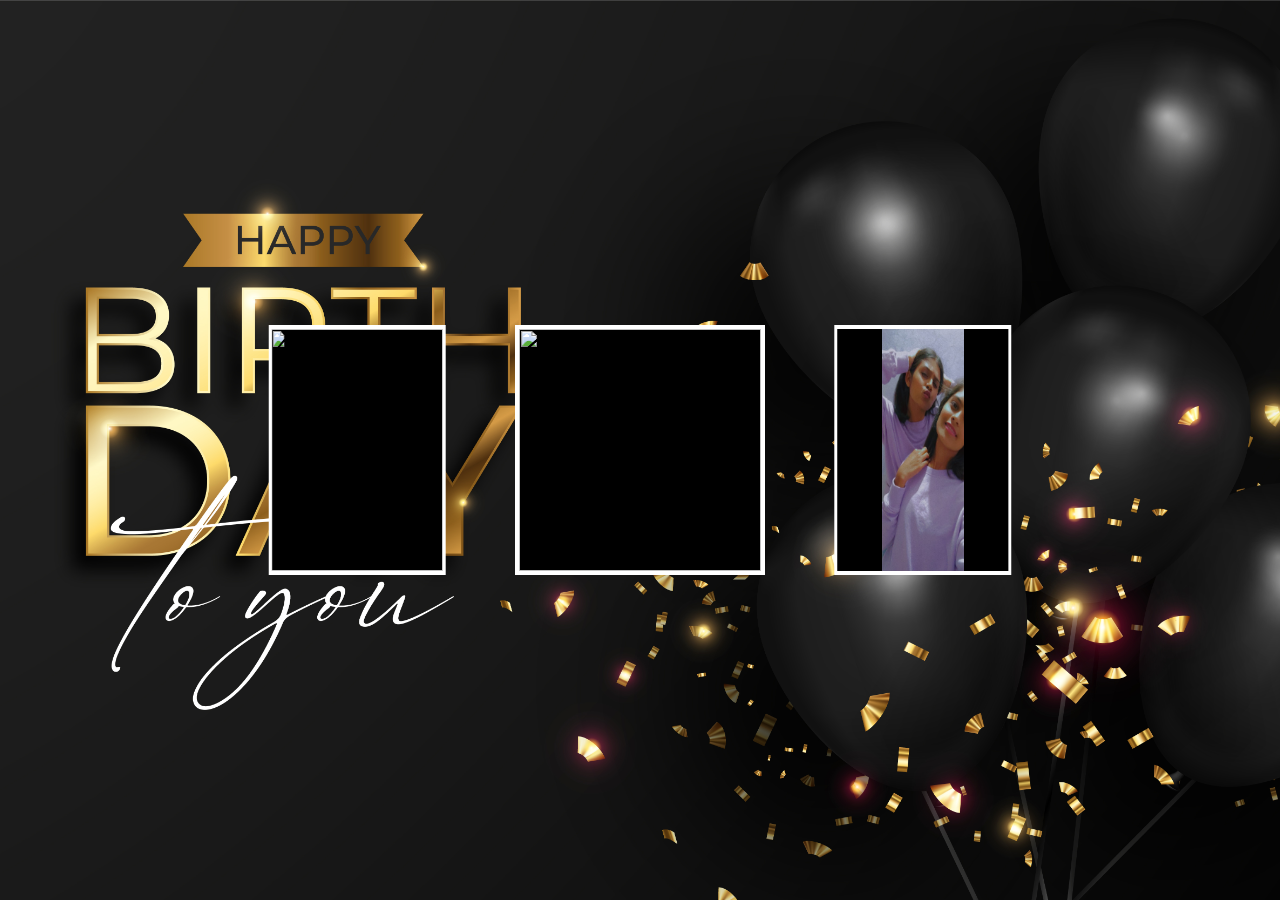
==== gallery2.html @ 4121f1df "happy birthday" ====
<!DOCTYPE html>
<html lang="en">
<head>
    <meta charset="UTF-8">
    <meta http-equiv="X-UA-Compatible" content="IE=edge">
    <meta name="viewport" content="width=device-width, initial-scale=1.0">
    <title>Happy Birthday Isha ❤️🎁💝🎈</title>
    <!-- <link rel="stylesheet" href="./css/style.css"> -->
    <link rel="preconnect" href="https://fonts.googleapis.com">
    <link rel="preconnect" href="https://fonts.gstatic.com" crossorigin>
    <link href="https://fonts.googleapis.com/css2?family=Josefin+Sans&display=swap" rel="stylesheet">
    <link rel="stylesheet" href="gallery2.css">
    <!--link for animation
        animate css-> github-> copy link-->
    <link rel="stylesheet" href="https://cdnjs.cloudflare.com/ajax/libs/animate.css/3.7.2/animate.min.css">

</head>
<body>
    <div class="box">
    <span style="--i:1;">
        <img src="./isha1.jpeg" alt="">
    </span>

    <span style="--i:2;">
        <img src="./isha2.jpeg" alt="">
    </span>

    <span style="--i:3;">
        <img src="https://images.unsplash.com/photo-1503185912284-5271ff81b9a8?ixid=MnwxMjA3fDB8MHxzZWFyY2h8M3x8Z2lybHxlbnwwfHwwfHw%3D&ixlib=rb-1.2.1&auto=format&fit=crop&w=500&q=60" alt="">
    </span>

    <span style="--i:4;">
        <img src="https://images.unsplash.com/photo-1503185912284-5271ff81b9a8?ixid=MnwxMjA3fDB8MHxzZWFyY2h8M3x8Z2lybHxlbnwwfHwwfHw%3D&ixlib=rb-1.2.1&auto=format&fit=crop&w=500&q=60" alt="">
    </span>

    <span style="--i:5;">
        <img src="https://images.unsplash.com/photo-1503185912284-5271ff81b9a8?ixid=MnwxMjA3fDB8MHxzZWFyY2h8M3x8Z2lybHxlbnwwfHwwfHw%3D&ixlib=rb-1.2.1&auto=format&fit=crop&w=500&q=60" alt="">
    </span>

    <span style="--i:6;">
        <img src="https://images.unsplash.com/photo-1503185912284-5271ff81b9a8?ixid=MnwxMjA3fDB8MHxzZWFyY2h8M3x8Z2lybHxlbnwwfHwwfHw%3D&ixlib=rb-1.2.1&auto=format&fit=crop&w=500&q=60" alt="">
    </span>

    <span style="--i:7;">
        <img src="https://images.unsplash.com/photo-1503185912284-5271ff81b9a8?ixid=MnwxMjA3fDB8MHxzZWFyY2h8M3x8Z2lybHxlbnwwfHwwfHw%3D&ixlib=rb-1.2.1&auto=format&fit=crop&w=500&q=60" alt="">
    </span>

    <span style="--i:8;">
        <img src="https://images.unsplash.com/photo-1503185912284-5271ff81b9a8?ixid=MnwxMjA3fDB8MHxzZWFyY2h8M3x8Z2lybHxlbnwwfHwwfHw%3D&ixlib=rb-1.2.1&auto=format&fit=crop&w=500&q=60" alt="">
    </span>
    <span style="--i:8;">
        <img src="https://images.unsplash.com/photo-1503185912284-5271ff81b9a8?ixid=MnwxMjA3fDB8MHxzZWFyY2h8M3x8Z2lybHxlbnwwfHwwfHw%3D&ixlib=rb-1.2.1&auto=format&fit=crop&w=500&q=60" alt="">
    </span>
</div>

</body>
</html>
---- gallery2.css ----
*{
    margin: 0;
    padding: 0;
    box-sizing: border-box;
}

body{
    display: flex;
    justify-content: center;
    align-items: center;
    min-height: 100vh;
    background: url(./1497_BIRTHDAY.jpg);
    background-position: center center;
    background-size: cover;
    background-repeat: no-repeat;
}

.box{
    position: relative;
    width:250px;
    height:250px;
    transform-style: preserve-3d;
    animation:  animate 30s linear infinite;
}
@keyframes animate{
    0%{
        transform: perspective(1000px) rotateY(0deg);
    }
    100%{
        transform: perspective(1000px) rotateY(360deg);
    }
}

.box span{
    position: absolute;
    top: 0;
    left: 0;
    height: 100%;
    width: 100%;
    transform-origin: center;
    transform-style: preserve-3d;
    transform: rotateY(calc(var(--i)* 45deg)) translateZ(400px);
}

.box span img{
    position: absolute;
    top: 0;
    left:0;
    width: 100%;
    height: 100%;
    object-fit: contain;
    border:  4px solid white;
    background: #000;
}
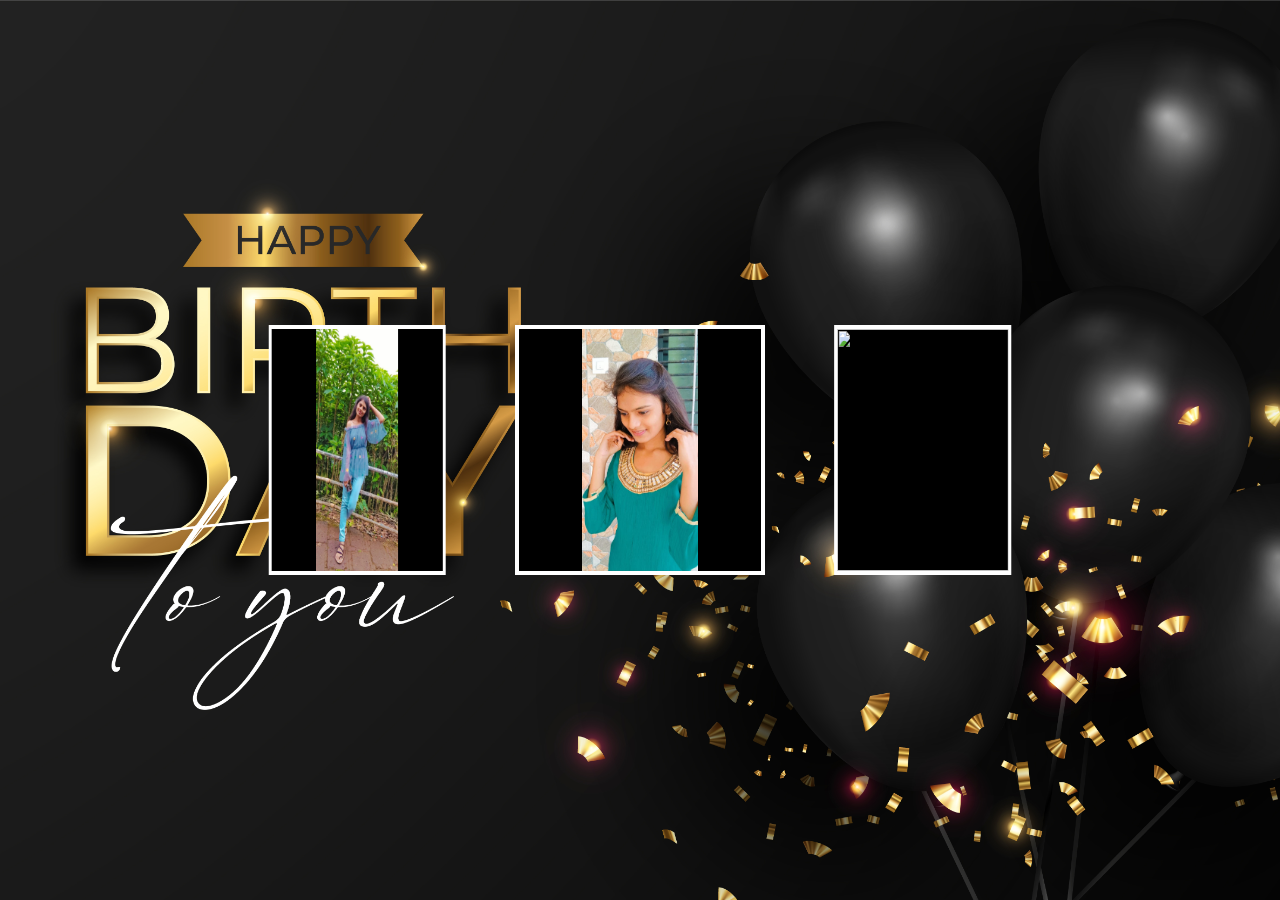
==== commit f80d0d4e: "added all the images" ====
--- a/gallery2.html
+++ b/gallery2.html
@@ -27,31 +27,37 @@
     </span>
 
     <span style="--i:3;">
-        <img src="https://images.unsplash.com/photo-1503185912284-5271ff81b9a8?ixid=MnwxMjA3fDB8MHxzZWFyY2h8M3x8Z2lybHxlbnwwfHwwfHw%3D&ixlib=rb-1.2.1&auto=format&fit=crop&w=500&q=60" alt="">
+        <img src="./isha3.jpeg" alt="">
     </span>
 
     <span style="--i:4;">
-        <img src="https://images.unsplash.com/photo-1503185912284-5271ff81b9a8?ixid=MnwxMjA3fDB8MHxzZWFyY2h8M3x8Z2lybHxlbnwwfHwwfHw%3D&ixlib=rb-1.2.1&auto=format&fit=crop&w=500&q=60" alt="">
+        <img src="./isha4.jpeg" alt="">
     </span>
 
     <span style="--i:5;">
-        <img src="https://images.unsplash.com/photo-1503185912284-5271ff81b9a8?ixid=MnwxMjA3fDB8MHxzZWFyY2h8M3x8Z2lybHxlbnwwfHwwfHw%3D&ixlib=rb-1.2.1&auto=format&fit=crop&w=500&q=60" alt="">
+        <img src="isha5.jpeg" alt="">
     </span>
 
     <span style="--i:6;">
-        <img src="https://images.unsplash.com/photo-1503185912284-5271ff81b9a8?ixid=MnwxMjA3fDB8MHxzZWFyY2h8M3x8Z2lybHxlbnwwfHwwfHw%3D&ixlib=rb-1.2.1&auto=format&fit=crop&w=500&q=60" alt="">
+        <img src="./isha6.jpeg" alt="">
     </span>
 
     <span style="--i:7;">
-        <img src="https://images.unsplash.com/photo-1503185912284-5271ff81b9a8?ixid=MnwxMjA3fDB8MHxzZWFyY2h8M3x8Z2lybHxlbnwwfHwwfHw%3D&ixlib=rb-1.2.1&auto=format&fit=crop&w=500&q=60" alt="">
+        <img src="./isha7.jpeg" alt="">
     </span>
 
     <span style="--i:8;">
-        <img src="https://images.unsplash.com/photo-1503185912284-5271ff81b9a8?ixid=MnwxMjA3fDB8MHxzZWFyY2h8M3x8Z2lybHxlbnwwfHwwfHw%3D&ixlib=rb-1.2.1&auto=format&fit=crop&w=500&q=60" alt="">
+        <img src="./isha8.jpeg" alt="">
     </span>
-    <span style="--i:8;">
-        <img src="https://images.unsplash.com/photo-1503185912284-5271ff81b9a8?ixid=MnwxMjA3fDB8MHxzZWFyY2h8M3x8Z2lybHxlbnwwfHwwfHw%3D&ixlib=rb-1.2.1&auto=format&fit=crop&w=500&q=60" alt="">
+    <span style="--i:9;">
+        <img src="./isha9.jpeg" alt="">
     </span>
+    <span style="--i:10;">
+        <video autoplay  >
+            <source src="./ish10.mp4" type="video/mp4" >
+        </video>
+    </span>
+    
 </div>
 
 </body>
--- a/gallery2.css
+++ b/gallery2.css
@@ -51,4 +51,14 @@
     object-fit: contain;
     border:  4px solid white;
     background: #000;
+}
+.box span video{
+    position: absolute;
+    top: 0;
+    left:0;
+    width: 100%;
+    height: 100%;
+    object-fit: contain;
+    border:  4px solid white;
+    background: #000;
 }